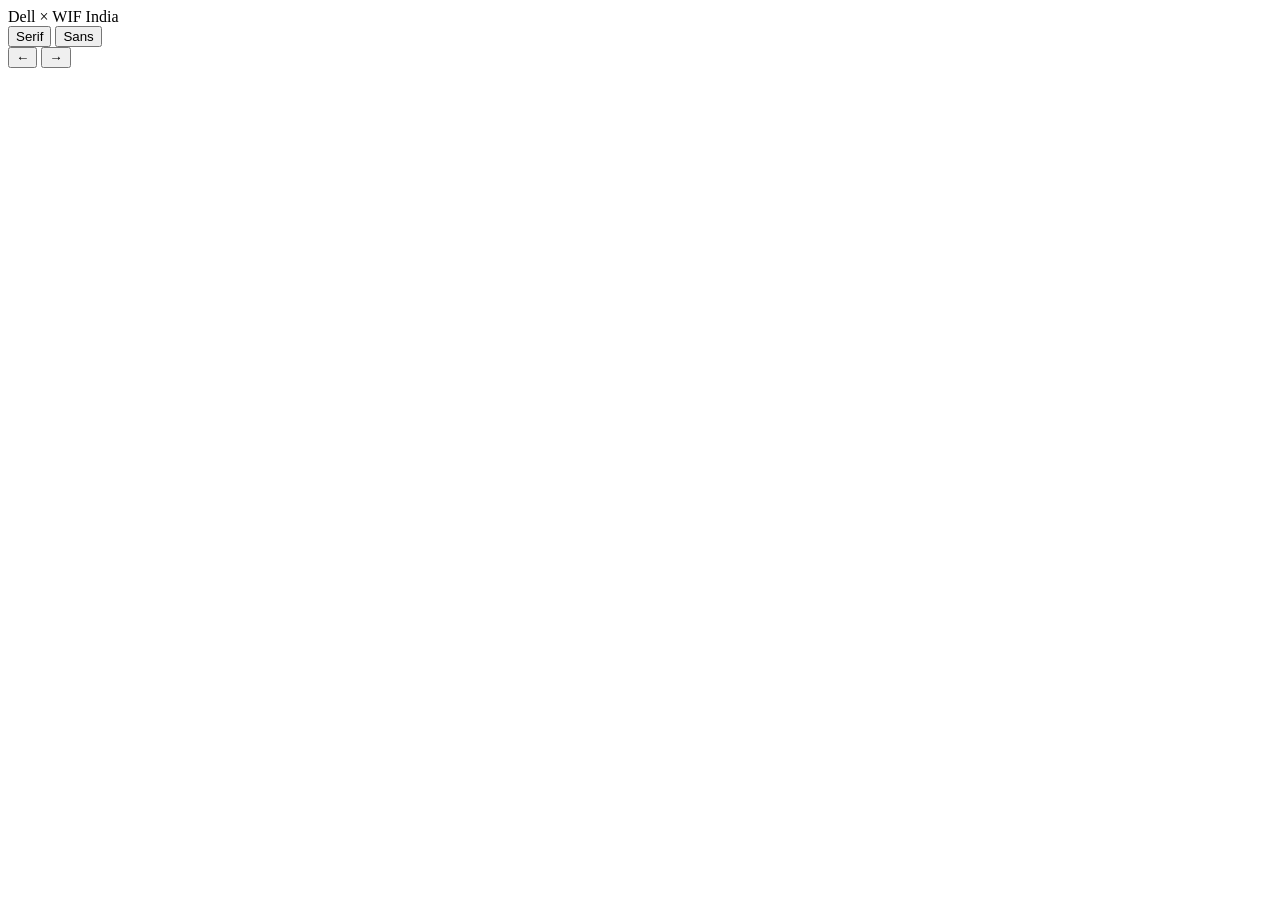
==== dell/viewer/index.html @ 8147b5fd "Add serif/sans heading font toggle to Dell viewer Swaps Fraunces headings for Space Grotesk in sans " ====
<!DOCTYPE html>
<html lang="en">
<head>
  <meta charset="UTF-8">
  <meta name="viewport" content="width=device-width, initial-scale=1.0">
  <base href="/dell/">
  <title>Dell × WIF India</title>
  <link rel="stylesheet" href="css/fonts.css?v=2">
  <link rel="stylesheet" href="css/tokens.css?v=9">
  <link rel="stylesheet" href="css/viewer.css?v=51">
</head>
<body>
  <div class="viewer">
    <header class="viewer-header">
      <span class="viewer-brand">Dell × WIF India</span>
      <div class="viewer-tools">
        <div class="font-toggle" role="group" aria-label="Heading font">
          <button class="font-toggle__btn is-active" data-font="serif" type="button">Serif</button>
          <button class="font-toggle__btn" data-font="sans" type="button">Sans</button>
        </div>
        <nav class="viewer-nav" aria-label="Page navigation">
          <button class="nav-btn" id="btn-prev" type="button" aria-label="Previous page" title="Previous (←)">←</button>
          <button class="nav-btn" id="btn-next" type="button" aria-label="Next page" title="Next (→)">→</button>
        </nav>
      </div>
    </header>

    <main class="stage" id="stage" aria-live="polite"></main>
  </div>

  <script src="js/pages.js?v=49"></script>
  <script src="js/app.js?v=50"></script>
</body>
</html>
---- dell/viewer/css/fonts.css ----
@import url("https://fonts.googleapis.com/css2?family=Fraunces:ital,opsz,wght@0,9..144,300;0,9..144,400;0,9..144,500;0,9..144,600;0,9..144,700;1,9..144,400&family=Inter:wght@400;500;600;700&family=Space+Grotesk:wght@400;500;600;700&display=swap");
---- dell/viewer/css/tokens.css ----
:root {
  /* ===== Palette: warm editorial film publication ===== */
  /* Paper + ink */
  --paper: #f3ecdf;          /* warm ivory page */
  --paper-2: #efe7d8;        /* slightly deeper panel */
  --ink: #1f1a24;            /* near-black, warm */
  --ink-soft: #4a4255;       /* secondary text */
  --ink-faint: #8a8194;      /* captions / meta */

  /* Brand aubergine */
  --plum: #3a2858;           /* primary brand purple */
  --plum-deep: #20143a;      /* cover ground */
  --plum-mid: #2c1d4d;
  --plum-tint: rgba(58, 40, 88, 0.08);
  --plum-tint-2: rgba(58, 40, 88, 0.14);

  /* Ember accent (single accent, used sparingly) */
  --ember: #c6543c;
  --ember-soft: #d2755f;
  --ember-tint: rgba(198, 84, 60, 0.10);

  /* On dark */
  --on-dark: #f6efe2;
  --on-dark-soft: rgba(246, 239, 226, 0.66);
  --on-dark-faint: rgba(246, 239, 226, 0.34);
  --hairline-dark: rgba(246, 239, 226, 0.22);

  /* Hairlines on paper */
  --hairline: rgba(31, 26, 36, 0.14);
  --hairline-strong: rgba(31, 26, 36, 0.30);

  /* ===== Type ===== */
  --font-display: "Fraunces", Georgia, "Times New Roman", serif;
  --font-body: "Inter", system-ui, -apple-system, sans-serif;

  --t-folio: 13px;
  --t-kicker: 10.5px;
  --t-caption: 12px;
  --t-label: 12px;
  --t-body: 15.5px;
  --t-lead: 21px;
  --t-h2: 22px;
  --t-h1: 56px;
  --t-display: 94px;

  --w-light: 300;
  --w-regular: 400;
  --w-medium: 500;
  --w-semibold: 600;
  --w-bold: 700;

  --lh-solid: 0.98;
  --lh-tight: 1.06;
  --lh-snug: 1.28;
  --lh-body: 1.62;

  --tr-kicker: 0.22em;
  --tr-label: 0.12em;
  --tr-tight: -0.02em;
  --tr-display: -0.03em;

  /* ===== Space scale ===== */
  --pad-x: 84px;
  --pad-top: 64px;
  --pad-bottom: 56px;

  /* ===== Chrome (viewer shell) ===== */
  --chrome-bg: #15101d;
  --chrome-panel: #1b1527;
  --chrome-text: #efe7d8;
  --chrome-muted: #9a8fb0;
  --chrome-line: rgba(246, 239, 226, 0.10);

  --page-shadow: 0 40px 100px -20px rgba(15, 8, 30, 0.55);
}
---- dell/viewer/css/viewer.css ----
*, *::before, *::after { box-sizing: border-box; margin: 0; padding: 0; }

html, body {
  height: 100%;
  overflow: hidden;
  font-family: var(--font-body);
  background: var(--chrome-bg);
  color: var(--chrome-text);
  -webkit-font-smoothing: antialiased;
}

button { font: inherit; cursor: pointer; border: none; background: none; color: inherit; }

/* ============================================================
   VIEWER SHELL
   ============================================================ */
.viewer {
  display: grid;
  grid-template-columns: 1fr;
  grid-template-rows: 52px 1fr;
  height: 100vh;
}

.viewer-header {
  grid-column: 1 / -1;
  display: flex;
  align-items: center;
  justify-content: space-between;
  padding: 0 1.5rem;
  border-bottom: 1px solid var(--chrome-line);
  background: rgba(0, 0, 0, 0.18);
}

.viewer-brand {
  font-family: var(--font-display);
  font-size: 0.82rem;
  font-weight: 500;
  letter-spacing: 0.04em;
  color: var(--chrome-text);
}

.viewer-nav {
  display: flex;
  align-items: center;
  gap: 0.35rem;
}

.nav-btn {
  display: inline-flex;
  align-items: center;
  justify-content: center;
  width: 2rem;
  height: 2rem;
  border-radius: 3px;
  font-size: 1.1rem;
  line-height: 1;
  background: rgba(255, 255, 255, 0.06);
  color: var(--chrome-text);
  transition: background 0.15s;
}

.nav-btn:hover:not(:disabled) { background: rgba(255, 255, 255, 0.12); }
.nav-btn:disabled { opacity: 0.3; cursor: not-allowed; }

.viewer-tools {
  display: flex;
  align-items: center;
  gap: 0.9rem;
}

.font-toggle {
  display: inline-flex;
  gap: 2px;
  padding: 3px;
  border: 1px solid var(--chrome-line);
  border-radius: 999px;
  background: rgba(255, 255, 255, 0.04);
}

.font-toggle__btn {
  appearance: none;
  border: 0;
  background: transparent;
  font-family: var(--font-body);
  font-size: 10.5px;
  font-weight: 600;
  letter-spacing: 0.05em;
  text-transform: uppercase;
  color: var(--chrome-muted, rgba(255, 255, 255, 0.55));
  padding: 5px 12px;
  border-radius: 999px;
  cursor: pointer;
  transition: background 0.15s ease, color 0.15s ease;
}

.font-toggle__btn:hover { color: var(--chrome-text); }
.font-toggle__btn.is-active {
  background: rgba(255, 255, 255, 0.14);
  color: var(--chrome-text);
}

/* Sans display override: swaps the serif headings for a modern grotesk. */
html.font-sans {
  --font-display: "Space Grotesk", "Inter", system-ui, -apple-system, sans-serif;
}

/* ========== STAGE + A4 CANVAS ========== */
.stage {
  grid-row: 2;
  grid-column: 1;
  display: flex;
  align-items: center;
  justify-content: center;
  overflow: hidden;
  position: relative;
  padding: 24px;
}

.page-frame {
  width: 794px;
  height: 1123px;
  flex: none;
  background: var(--paper);
  box-shadow: var(--page-shadow);
  position: relative;
  transform: scale(var(--page-scale, 1));
  transform-origin: center center;
}

.page {
  width: 100%;
  height: 100%;
  display: flex;
  flex-direction: column;
  position: relative;
  animation: fadeIn 0.26s ease;
}

@keyframes fadeIn {
  from { opacity: 0; transform: translateY(7px); }
  to { opacity: 1; transform: translateY(0); }
}

.page--paper {
  padding: var(--pad-top) var(--pad-x) var(--pad-bottom);
  background:
    radial-gradient(120% 80% at 50% -10%, rgba(255,255,255,0.5), transparent 60%),
    var(--paper);
}

.page-body { flex: 1; min-height: 0; display: flex; flex-direction: column; justify-content: center; }

/* ============================================================
   RUNNING HEADER + FOLIO
   ============================================================ */
.runner {
  display: flex;
  align-items: center;
  justify-content: space-between;
  padding-bottom: 14px;
  border-bottom: 1px solid var(--hairline);
  margin-bottom: 40px;
}

.runner__left { display: inline-flex; align-items: center; gap: 14px; }

.runner__idx {
  font-family: var(--font-display);
  font-size: 13px;
  font-weight: 600;
  color: var(--ember);
}

.runner__rule { width: 22px; height: 1px; background: var(--hairline-strong); }

.runner__name {
  font-size: var(--t-kicker);
  font-weight: 600;
  letter-spacing: var(--tr-kicker);
  text-transform: uppercase;
  color: var(--ink-soft);
}

.runner__brand {
  font-size: var(--t-kicker);
  font-weight: 500;
  letter-spacing: 0.14em;
  text-transform: uppercase;
  color: var(--ink-faint);
}

.folio {
  margin-top: auto;
  padding-top: 18px;
  display: flex;
  align-items: flex-end;
  justify-content: flex-end;
  border-top: 1px solid var(--hairline);
}

.folio__no {
  display: inline-flex;
  align-items: baseline;
  gap: 6px;
  font-family: var(--font-display);
  color: var(--ink);
}
.folio__no b { font-size: 22px; font-weight: 500; }
.folio__den { font-size: 13px; color: var(--ink-faint); }

/* ============================================================
   TITLE BLOCK
   ============================================================ */
.kicker {
  font-size: var(--t-kicker);
  font-weight: 600;
  letter-spacing: var(--tr-kicker);
  text-transform: uppercase;
  color: var(--ember);
  margin-bottom: 16px;
}

.page-title {
  font-family: var(--font-display);
  font-size: var(--t-h1);
  font-weight: 400;
  line-height: var(--lh-tight);
  letter-spacing: var(--tr-tight);
  color: var(--plum);
}

.titleblock { margin-bottom: 38px; }

.title-tag {
  font-family: var(--font-body);
  font-size: 15px;
  font-weight: 600;
  letter-spacing: 0.14em;
  text-transform: uppercase;
  color: var(--ember);
  vertical-align: middle;
  margin-left: 16px;
  padding: 4px 12px 5px;
  border: 1px solid var(--ember);
  border-radius: 2px;
  position: relative;
  top: -8px;
}

/* ============================================================
   COVER
   ============================================================ */
.page--cover {
  padding: 0;
  background:
    radial-gradient(140% 110% at 20% 0%, #3a2362 0%, transparent 55%),
    linear-gradient(160deg, var(--plum-deep) 0%, var(--plum-mid) 70%, #422b6e 100%);
  color: var(--on-dark);
}

.cover-frame {
  position: absolute;
  inset: 34px;
  border: 1px solid var(--hairline-dark);
  padding: 52px 56px;
  display: flex;
  flex-direction: column;
}

.cover-top {
  display: flex;
  align-items: center;
  justify-content: space-between;
}

.cover-eyebrow {
  font-size: var(--t-kicker);
  font-weight: 600;
  letter-spacing: var(--tr-kicker);
  text-transform: uppercase;
  color: var(--on-dark-soft);
}

.cover-year {
  font-family: var(--font-display);
  font-size: 15px;
  font-weight: 500;
  color: var(--on-dark-soft);
}

.cover-hero {
  flex: 1;
  display: flex;
  align-items: center;
  justify-content: flex-start;
  position: relative;
}

.cover-mark {
  position: absolute;
  right: -10px;
  top: 50%;
  transform: translateY(-50%);
  font-family: var(--font-display);
  font-size: 460px;
  font-weight: 300;
  line-height: 1;
  color: rgba(246, 239, 226, 0.05);
  pointer-events: none;
  user-select: none;
}

.cover-lockup {
  display: flex;
  flex-direction: column;
  align-items: flex-start;
  gap: 18px;
  position: relative;
}

.cover-google,
.cover-wif-logo {
  display: block;
  align-self: flex-start;
  object-position: left top;
}

.cover-google { height: 58px; width: auto; }

.cover-wif-logo {
  height: 66px;
  width: auto;
  margin-top: 2px;
}

.cover-flow {
  font-size: 56px;
  font-weight: 600;
  letter-spacing: -0.01em;
  color: var(--on-dark);
  margin-top: -6px;
}

.cover-sep {
  display: block;
  font-family: var(--font-display);
  font-size: 30px;
  font-weight: 300;
  color: var(--ember-soft);
  margin: 2px 0;
  align-self: flex-start;
}

.cover-foot {
  display: flex;
  align-items: flex-end;
  justify-content: space-between;
  padding-top: 22px;
  border-top: 1px solid var(--hairline-dark);
}

.cover-sub {
  font-size: 17px;
  font-weight: 400;
  line-height: var(--lh-snug);
  color: var(--on-dark);
  max-width: 420px;
}

.cover-meta {
  font-size: var(--t-kicker);
  font-weight: 600;
  letter-spacing: var(--tr-kicker);
  text-transform: uppercase;
  color: var(--on-dark-faint);
  white-space: nowrap;
  padding-left: 24px;
}

/* ============================================================
   PAGE 11 - CLOSING (vision)
   ============================================================ */
.page--closing {
  padding: 0;
  background:
    radial-gradient(150% 120% at 80% 100%, #3a2362 0%, transparent 55%),
    linear-gradient(160deg, var(--plum-deep) 0%, var(--plum-mid) 72%, #422b6e 100%);
  color: var(--on-dark);
}

.closing-frame {
  position: absolute;
  inset: 34px;
  border: 1px solid var(--hairline-dark);
  padding: 52px 56px;
  display: flex;
  flex-direction: column;
}

.closing-top {
  display: flex;
  align-items: center;
  justify-content: space-between;
}

.closing-eyebrow {
  font-size: var(--t-kicker);
  font-weight: 600;
  letter-spacing: var(--tr-kicker);
  text-transform: uppercase;
  color: var(--ember-soft);
}

.closing-brand {
  font-family: var(--font-display);
  font-size: 15px;
  font-weight: 500;
  color: var(--on-dark-soft);
}

.closing-hero {
  flex: 1;
  display: flex;
  align-items: center;
  position: relative;
}

.closing-mark {
  position: absolute;
  left: -14px;
  top: 50%;
  transform: translateY(-50%);
  font-family: var(--font-display);
  font-size: 460px;
  font-weight: 300;
  line-height: 1;
  color: rgba(246, 239, 226, 0.05);
  pointer-events: none;
  user-select: none;
}

.closing-statement {
  position: relative;
  font-family: var(--font-display);
  font-size: 52px;
  font-weight: 400;
  line-height: 1.08;
  letter-spacing: -0.01em;
  color: var(--on-dark);
  max-width: 16em;
}

.closing-statement em {
  font-style: italic;
  color: var(--ember-soft);
}

.closing-foot {
  display: flex;
  align-items: flex-end;
  justify-content: space-between;
  gap: 24px;
  padding-top: 26px;
  border-top: 1px solid var(--hairline-dark);
}

.closing-stats {
  display: flex;
  gap: 44px;
}

.closing-stat {
  display: flex;
  flex-direction: column;
  gap: 4px;
}

.closing-stat__value {
  font-family: var(--font-display);
  font-size: 34px;
  font-weight: 500;
  line-height: 1;
  color: var(--on-dark);
}

.closing-stat__label {
  font-size: var(--t-kicker);
  font-weight: 600;
  letter-spacing: var(--tr-kicker);
  text-transform: uppercase;
  color: var(--on-dark-faint);
}

.closing-cta {
  font-family: var(--font-display);
  font-size: 18px;
  font-style: italic;
  font-weight: 400;
  color: var(--ember-soft);
  text-align: right;
  max-width: 14em;
}

/* ============================================================
   PAGE 2 - STATEMENT
   ============================================================ */
.statement-lead {
  font-family: var(--font-display);
  font-size: 35px;
  font-weight: 400;
  line-height: 1.32;
  letter-spacing: var(--tr-tight);
  color: var(--ink);
  margin-bottom: 52px;
}

.statement-lead em {
  font-style: italic;
  font-weight: 500;
  color: var(--ember);
}

.parse-row {
  display: grid;
  grid-template-columns: repeat(3, 1fr);
  gap: 32px;
  padding-top: 30px;
  border-top: 1px solid var(--hairline);
}

.parse { position: relative; }
.parse:not(:first-child) { padding-left: 32px; }
.parse:not(:first-child)::before {
  content: "";
  position: absolute;
  left: 0;
  top: 4px;
  bottom: 0;
  width: 1px;
  background: var(--hairline);
}

.parse__no {
  font-family: var(--font-display);
  font-size: 17px;
  font-weight: 500;
  color: var(--ember);
}

.parse__title {
  font-size: var(--t-label);
  font-weight: 700;
  letter-spacing: var(--tr-label);
  text-transform: uppercase;
  color: var(--plum);
  margin: 14px 0 8px;
}

.parse__text {
  font-family: var(--font-display);
  font-size: 19px;
  font-weight: 400;
  line-height: var(--lh-snug);
  color: var(--ink-soft);
}

.statement-foot {
  margin-top: 46px;
  display: flex;
  gap: 12px;
  font-size: var(--t-body);
  font-weight: 500;
  line-height: var(--lh-snug);
  color: var(--ink-soft);
  padding: 18px 22px;
  background: var(--plum-tint);
  border-radius: 3px;
}

.statement-foot__tick { color: var(--ember); font-weight: 700; }

/* ============================================================
   PAGE 3 - WHY (numbered points)
   ============================================================ */
.points { list-style: none; }

.point {
  display: grid;
  grid-template-columns: 64px 1fr;
  gap: 8px;
  padding: 26px 0;
  border-top: 1px solid var(--hairline);
}
.point:first-child { border-top: none; padding-top: 4px; }

.point__no {
  font-family: var(--font-display);
  font-size: 28px;
  font-weight: 300;
  line-height: 1;
  color: var(--ember);
}

.point__text {
  font-size: 16px;
  font-weight: 400;
  line-height: var(--lh-body);
  color: var(--ink);
  max-width: 56ch;
}

/* ============================================================
   PAGE 4 - CREDENTIALS
   ============================================================ */
.creds { display: flex; flex-direction: column; }

.cred {
  display: grid;
  grid-template-columns: 200px 1fr;
  gap: 24px;
  padding: 22px 0;
  border-top: 1px solid var(--hairline);
}
.cred:first-child { border-top: none; padding-top: 0; }

.cred__head { display: flex; align-items: baseline; gap: 12px; }

.cred__no {
  font-family: var(--font-display);
  font-size: 15px;
  font-weight: 500;
  color: var(--ember);
}

.cred__label {
  font-family: var(--font-display);
  font-size: 19px;
  font-weight: 500;
  line-height: var(--lh-snug);
  color: var(--plum);
}

.cred__list { list-style: none; }
.cred__list li {
  position: relative;
  padding-left: 18px;
  margin-bottom: 8px;
  font-size: 14px;
  line-height: var(--lh-snug);
  color: var(--ink-soft);
}
.cred__list li:last-child { margin-bottom: 0; }
.cred__list li::before {
  content: "";
  position: absolute;
  left: 0;
  top: 0.62em;
  width: 5px;
  height: 1px;
  background: var(--ember);
}

/* ============================================================
   PAGES 5-6 - ADVISORY BOARD
   ============================================================ */
.page--advisory .page-body {
  justify-content: flex-start;
}

.page--advisory .titleblock {
  margin-bottom: 18px;
}

.page--advisory .page-title {
  font-size: 40px;
}

.advisor-intro {
  font-size: 12.5px;
  line-height: var(--lh-snug);
  color: var(--ink-soft);
  margin-bottom: 8px;
  max-width: 52em;
}

.advisor-grid {
  display: grid;
  grid-template-columns: repeat(3, 166px);
  justify-content: space-between;
  row-gap: 16px;
}

.advisor-card {
  display: flex;
  flex-direction: column;
  min-width: 0;
}

.advisor-card__photo {
  aspect-ratio: 1;
  width: 100%;
  overflow: hidden;
  background: var(--plum-tint);
  border-radius: 2px;
}

.advisor-card__photo img {
  width: 100%;
  height: 100%;
  object-fit: cover;
  object-position: 50% 0%;
  display: block;
}

.advisor-card__name {
  margin-top: 8px;
  font-family: var(--font-display);
  font-size: 13px;
  font-weight: 500;
  line-height: 1.2;
  color: var(--plum);
}

.advisor-card__title {
  margin-top: 3px;
  font-size: 10px;
  line-height: 1.35;
  color: var(--ink-soft);
}

/* ============================================================
   PAGE 5 - COMPARISON
   ============================================================ */
.cmp {
  width: 100%;
  border-collapse: collapse;
  margin-bottom: 34px;
}

.cmp th, .cmp td {
  padding: 13px 16px;
  border-bottom: 1px solid var(--hairline);
  vertical-align: middle;
}

.cmp thead th {
  border-bottom: 1px solid var(--hairline-strong);
  padding-bottom: 12px;
}

.cmp__feat {
  text-align: left;
  width: 64%;
  font-size: 14.5px;
  font-weight: 400;
  color: var(--ink);
}
thead .cmp__feat {
  font-size: var(--t-kicker);
  font-weight: 600;
  letter-spacing: var(--tr-kicker);
  text-transform: uppercase;
  color: var(--ink-faint);
}

.cmp__opt { text-align: center; width: 18%; }
.cmp__opt--b { background: transparent; }

.cmp__tag {
  display: inline-flex;
  align-items: center;
  justify-content: center;
  width: 26px;
  height: 26px;
  border-radius: 50%;
  font-family: var(--font-display);
  font-size: 14px;
  font-weight: 600;
  color: var(--ink-soft);
  border: 1px solid var(--hairline-strong);
}
.cmp__tag--b { color: var(--ink-soft); background: transparent; border-color: var(--hairline-strong); }

.mk { font-size: 16px; line-height: 1; }
.mk--yes { color: var(--ember); font-weight: 700; }
.mk--no { color: var(--ink-faint); opacity: 0.5; }

.opts {
  display: grid;
  grid-template-columns: 1fr 1fr;
  gap: 36px;
  padding-top: 26px;
  border-top: 1px solid var(--hairline);
}
.opt { position: relative; }
.opt--b { padding-left: 36px; }
.opt--b::before {
  content: "";
  position: absolute;
  left: 0; top: 2px; bottom: 0;
  width: 1px;
  background: var(--hairline);
}

.opt__tag {
  font-size: var(--t-label);
  font-weight: 700;
  letter-spacing: var(--tr-label);
  text-transform: uppercase;
  margin-bottom: 10px;
  color: var(--ink);
}
.opt--b .opt__tag { color: var(--plum); }

.opt__text {
  font-family: var(--font-display);
  font-size: 18px;
  font-weight: 400;
  line-height: var(--lh-snug);
  color: var(--ink-soft);
}

/* ============================================================
   PAGES 6 + 9 - SPLIT TABLES
   ============================================================ */
.split { width: 100%; border-collapse: collapse; }

.split th, .split td {
  padding: 20px 18px;
  text-align: left;
  vertical-align: top;
  border-bottom: 1px solid var(--hairline);
}

.split thead th {
  border-bottom: 1px solid var(--hairline-strong);
  font-size: var(--t-kicker);
  font-weight: 600;
  letter-spacing: var(--tr-kicker);
  text-transform: uppercase;
  color: var(--ink-faint);
  padding-top: 0;
}
.split thead th:first-child { width: 24%; }

.split tbody th {
  font-family: var(--font-display);
  font-size: 18px;
  font-weight: 500;
  color: var(--plum);
  width: 24%;
}

.split tbody td {
  font-size: 14.5px;
  line-height: var(--lh-snug);
  color: var(--ink);
}

/* Page 6 - roles list */
.roles { display: flex; flex-direction: column; }

.role-block {
  padding: 28px 0;
  border-top: 1px solid var(--hairline);
}
.role-block:first-child { border-top: none; padding-top: 0; }

.role-block__tag {
  font-size: var(--t-label);
  font-weight: 700;
  letter-spacing: var(--tr-label);
  text-transform: uppercase;
  color: var(--plum);
  margin-bottom: 16px;
}

.role-lines { list-style: none; }

.role-lines li {
  display: grid;
  grid-template-columns: 108px 1fr;
  gap: 20px;
  padding: 12px 0;
  font-size: 15px;
  line-height: var(--lh-snug);
  color: var(--ink);
  border-top: 1px solid var(--hairline);
}
.role-lines li:first-child { border-top: none; padding-top: 0; }

.role-party {
  font-size: var(--t-label);
  font-weight: 700;
  letter-spacing: var(--tr-label);
  text-transform: uppercase;
  color: var(--ember);
}

.aside {
  margin-top: 28px;
  display: flex;
  gap: 14px;
  font-size: 13.5px;
  font-style: italic;
  line-height: var(--lh-snug);
  color: var(--ink-soft);
}
.aside__bar { flex: none; width: 2px; background: var(--ember); border-radius: 1px; }

/* Page 9 - budget */
.budget { display: flex; flex-direction: column; }

.budget__label {
  font-size: var(--t-label);
  font-weight: 700;
  letter-spacing: var(--tr-label);
  text-transform: uppercase;
  color: var(--ember);
  margin-bottom: 12px;
}

.budget-tiers {
  display: grid;
  grid-template-columns: 1fr 1fr;
  gap: 20px;
  margin-bottom: 24px;
}

.budget-tier {
  border: 1px solid var(--hairline);
  border-top: 3px solid var(--ember);
  border-radius: 3px;
  padding: 18px 20px;
}

.budget-tier__tag {
  font-size: var(--t-label);
  font-weight: 700;
  letter-spacing: var(--tr-label);
  text-transform: uppercase;
  color: var(--plum);
  margin-bottom: 10px;
}

.budget-tier__amount {
  font-family: var(--font-display);
  font-size: 40px;
  font-weight: 500;
  line-height: 1;
  color: var(--plum);
  margin-bottom: 10px;
}

.budget-tier__plus {
  font-size: 12.5px;
  font-weight: 500;
  letter-spacing: 0.01em;
  color: var(--ember);
  margin-bottom: 10px;
}

.budget-tier__desc {
  font-size: 13.5px;
  line-height: var(--lh-snug);
  color: var(--ink-soft);
}

.budget__lead {
  font-size: 17px;
  line-height: var(--lh-snug);
  color: var(--ink-soft);
  max-width: 36em;
  margin-bottom: 28px;
}

.budget__covers {
  list-style: none;
  border-top: 1px solid var(--hairline);
}

.budget__covers li {
  padding: 14px 0;
  font-size: 15px;
  line-height: var(--lh-snug);
  color: var(--ink);
  border-bottom: 1px solid var(--hairline);
}

/* ============================================================
   PAGES 7 + 8 - TIMELINE SPINE
   ============================================================ */
.tl-intro {
  font-family: var(--font-display);
  font-size: 19px;
  font-weight: 400;
  font-style: italic;
  line-height: var(--lh-snug);
  color: var(--ink-soft);
  margin-bottom: 34px;
}

.tl-bar {
  display: flex;
  align-items: flex-end;
  justify-content: space-between;
  gap: 20px;
  margin-bottom: 30px;
}

.tl-bar .tl-intro {
  margin-bottom: 0;
  flex: 1;
}

.tl-toggle {
  display: inline-flex;
  flex: none;
  gap: 2px;
  padding: 3px;
  border: 1px solid var(--hairline);
  border-radius: 999px;
  background: var(--paper-2, #f3ece2);
}

.tl-toggle__btn {
  appearance: none;
  border: 0;
  background: transparent;
  font-family: inherit;
  font-size: 10.5px;
  font-weight: 700;
  letter-spacing: 0.05em;
  text-transform: uppercase;
  color: var(--ink-soft);
  padding: 6px 13px;
  border-radius: 999px;
  cursor: pointer;
  white-space: nowrap;
  transition: background 0.15s ease, color 0.15s ease;
}

.tl-toggle__btn.is-active {
  background: var(--plum);
  color: #fff;
}

.tl-view { display: none; }
.tl-wrap[data-view="phases"] .tl-view--phases { display: block; }
.tl-wrap[data-view="weeks"] .tl-view--weeks { display: table; }

.tlw {
  width: 100%;
  border-collapse: collapse;
}

.tlw thead th {
  text-align: left;
  font-size: 10px;
  font-weight: 700;
  letter-spacing: var(--tr-label);
  text-transform: uppercase;
  color: var(--ember);
  padding: 0 10px 8px;
  border-bottom: 1px solid var(--hairline-strong);
}

.tlw__row td {
  padding: 7px 10px;
  font-size: 12.5px;
  line-height: 1.3;
  color: var(--ink);
  border-bottom: 1px solid var(--hairline);
  vertical-align: top;
}

.tlw__wk {
  width: 30px;
  font-family: var(--font-display);
  font-weight: 500;
  color: var(--plum);
}

.tlw__phase {
  width: 96px;
  font-size: 10px;
  font-weight: 700;
  letter-spacing: 0.04em;
  text-transform: uppercase;
  color: var(--ink-soft);
  white-space: nowrap;
}

.tlw__row--prep .tlw__phase { color: var(--plum); }
.tlw__row--roadshow .tlw__phase { color: var(--ember); }
.tlw__row--wrap .tlw__phase,
.tlw__row--finale .tlw__phase { color: var(--ink-soft); }

.tl { list-style: none; position: relative; padding-left: 0; }
.tl::before {
  content: "";
  position: absolute;
  left: 17px;
  top: 8px;
  bottom: 10px;
  width: 1px;
  background: var(--hairline-strong);
}

.tl__phase {
  position: relative;
  padding-left: 64px;
  padding-bottom: 30px;
}
.tl__phase:last-child { padding-bottom: 0; }

.tl__marker {
  position: absolute;
  left: 0;
  top: 0;
  width: 36px;
  height: 36px;
  display: flex;
  align-items: center;
  justify-content: center;
  border-radius: 50%;
  background: var(--paper);
  border: 1px solid var(--plum);
  font-family: var(--font-display);
  font-size: 15px;
  font-weight: 500;
  color: var(--plum);
}

.tl__head {
  display: flex;
  align-items: baseline;
  gap: 16px;
  margin-bottom: 12px;
}

.tl__label {
  font-family: var(--font-display);
  font-size: 21px;
  font-weight: 500;
  color: var(--ink);
}

.tl__range {
  font-size: var(--t-label);
  font-weight: 700;
  letter-spacing: var(--tr-label);
  text-transform: uppercase;
  color: var(--ember);
}

.tl__items { list-style: none; }
.tl__items li {
  position: relative;
  padding-left: 18px;
  margin-bottom: 7px;
  font-size: 14.5px;
  line-height: var(--lh-snug);
  color: var(--ink-soft);
}
.tl__items li::before {
  content: "";
  position: absolute;
  left: 0; top: 0.6em;
  width: 5px; height: 5px;
  border-radius: 50%;
  background: var(--ember);
}

.tl__cities { display: flex; flex-wrap: wrap; gap: 8px; }
.tl__city {
  padding: 5px 13px;
  font-size: 12.5px;
  font-weight: 500;
  letter-spacing: 0.01em;
  color: var(--plum);
  border: 1px solid var(--plum-tint-2);
  background: var(--plum-tint);
  border-radius: 40px;
}

.tl__note {
  margin-top: 11px;
  font-size: 12.5px;
  font-style: italic;
  color: var(--ink-faint);
}

/* ============================================================
   PAGE 10 - ASK
   ============================================================ */
.ask-lead {
  font-family: var(--font-display);
  font-size: 30px;
  font-weight: 400;
  line-height: 1.34;
  letter-spacing: var(--tr-tight);
  color: var(--ink);
  margin-bottom: 44px;
  padding-bottom: 36px;
  border-bottom: 1px solid var(--hairline);
}

.ask-grid {
  display: grid;
  grid-template-columns: 1fr;
  max-width: 32em;
}

.ask-col__label {
  font-size: var(--t-label);
  font-weight: 700;
  letter-spacing: var(--tr-label);
  text-transform: uppercase;
  color: var(--plum);
  margin-bottom: 18px;
}
.ask-col__label--next { margin-top: 28px; }

.ask-list { list-style: none; }
.ask-list li {
  display: grid;
  grid-template-columns: 40px 1fr;
  gap: 8px;
  align-items: baseline;
  padding: 14px 0;
  border-top: 1px solid var(--hairline);
}
.ask-list li:first-child { border-top: none; padding-top: 0; }

.ask__no {
  font-family: var(--font-display);
  font-size: 19px;
  font-weight: 400;
  color: var(--ember);
}
.ask-list li p {
  font-size: 15px;
  line-height: var(--lh-snug);
  color: var(--ink);
}

.ask-agreed,
.ask-next {
  font-family: var(--font-display);
  font-size: 18px;
  font-weight: 400;
  line-height: var(--lh-snug);
  color: var(--ink-soft);
}
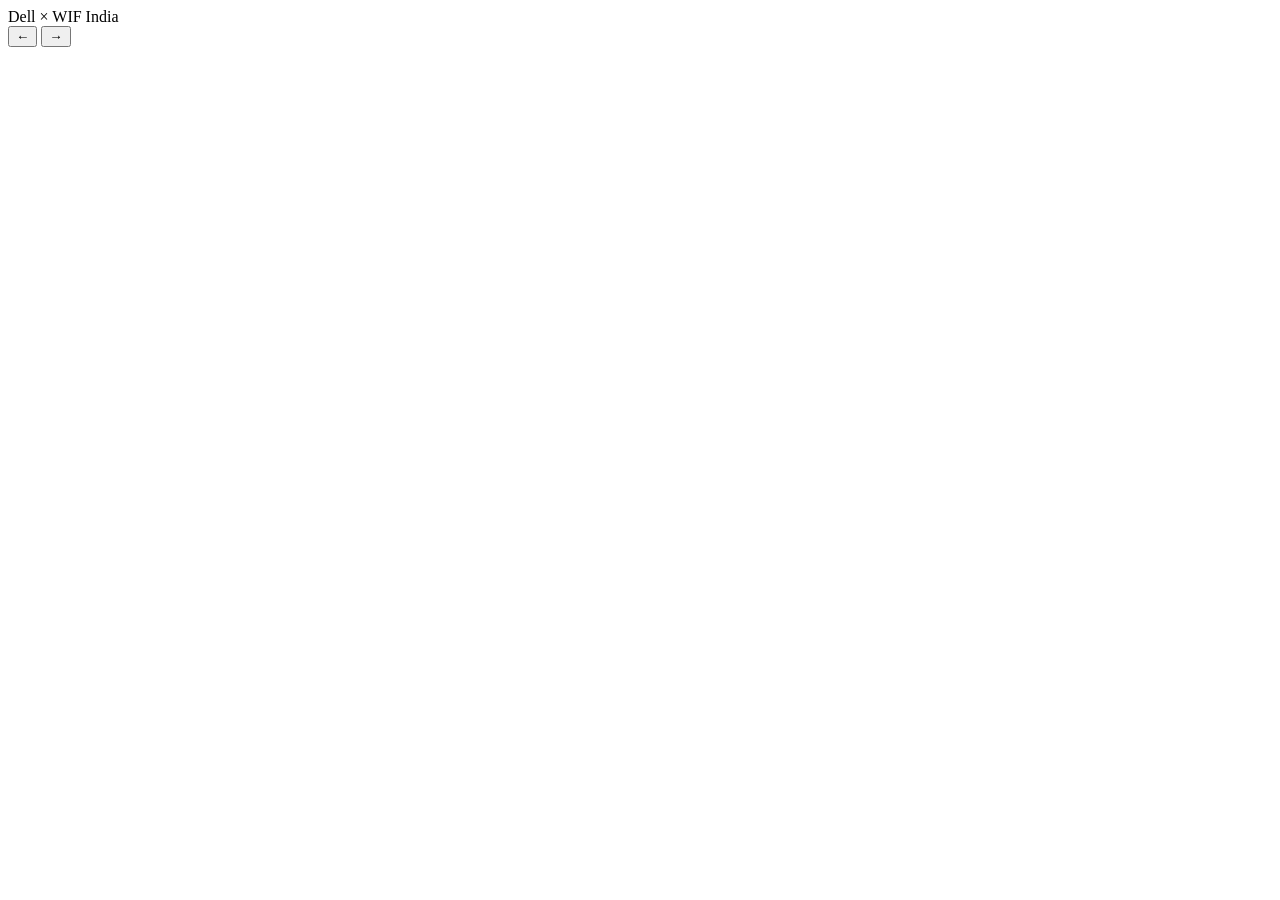
==== commit 46682709: "Update Dell and Google proposals with timelines, Rabia feedback, and viewer polish. Dell reframes sp" ====
--- a/dell/viewer/index.html
+++ b/dell/viewer/index.html
@@ -5,19 +5,15 @@
   <meta name="viewport" content="width=device-width, initial-scale=1.0">
   <base href="/dell/">
   <title>Dell × WIF India</title>
-  <link rel="stylesheet" href="css/fonts.css?v=2">
+  <link rel="stylesheet" href="css/fonts.css?v=4">
   <link rel="stylesheet" href="css/tokens.css?v=9">
-  <link rel="stylesheet" href="css/viewer.css?v=51">
+  <link rel="stylesheet" href="css/viewer.css?v=62">
 </head>
 <body>
   <div class="viewer">
     <header class="viewer-header">
       <span class="viewer-brand">Dell × WIF India</span>
       <div class="viewer-tools">
-        <div class="font-toggle" role="group" aria-label="Heading font">
-          <button class="font-toggle__btn is-active" data-font="serif" type="button">Serif</button>
-          <button class="font-toggle__btn" data-font="sans" type="button">Sans</button>
-        </div>
         <nav class="viewer-nav" aria-label="Page navigation">
           <button class="nav-btn" id="btn-prev" type="button" aria-label="Previous page" title="Previous (←)">←</button>
           <button class="nav-btn" id="btn-next" type="button" aria-label="Next page" title="Next (→)">→</button>
@@ -28,7 +24,7 @@
     <main class="stage" id="stage" aria-live="polite"></main>
   </div>
 
-  <script src="js/pages.js?v=49"></script>
-  <script src="js/app.js?v=50"></script>
+  <script src="js/pages.js?v=58"></script>
+  <script src="js/app.js?v=59"></script>
 </body>
 </html>
--- a/dell/viewer/css/fonts.css
+++ b/dell/viewer/css/fonts.css
@@ -1 +1 @@
-@import url("https://fonts.googleapis.com/css2?family=Fraunces:ital,opsz,wght@0,9..144,300;0,9..144,400;0,9..144,500;0,9..144,600;0,9..144,700;1,9..144,400&family=Inter:wght@400;500;600;700&family=Space+Grotesk:wght@400;500;600;700&display=swap");
+@import url("https://fonts.googleapis.com/css2?family=Fraunces:ital,opsz,wght@0,9..144,300;0,9..144,400;0,9..144,500;0,9..144,600;0,9..144,700;1,9..144,400&family=Inter:wght@400;500;600;700&family=Instrument+Sans:wght@400;500;600;700&display=swap");
--- a/dell/viewer/css/viewer.css
+++ b/dell/viewer/css/viewer.css
@@ -99,9 +99,40 @@
   color: var(--chrome-text);
 }
 
-/* Sans display override: swaps the serif headings for a modern grotesk. */
-html.font-sans {
-  --font-display: "Space Grotesk", "Inter", system-ui, -apple-system, sans-serif;
+.cover-toggle {
+  display: inline-flex;
+  gap: 2px;
+  padding: 3px;
+  border: 1px solid var(--chrome-line);
+  border-radius: 999px;
+  background: rgba(255, 255, 255, 0.04);
+}
+
+.cover-toggle__btn {
+  appearance: none;
+  border: 0;
+  background: transparent;
+  font-family: var(--font-body);
+  font-size: 10.5px;
+  font-weight: 600;
+  letter-spacing: 0.05em;
+  text-transform: uppercase;
+  color: var(--chrome-muted, rgba(255, 255, 255, 0.55));
+  padding: 5px 12px;
+  border-radius: 999px;
+  cursor: pointer;
+  transition: background 0.15s ease, color 0.15s ease;
+}
+
+.cover-toggle__btn:hover { color: var(--chrome-text); }
+.cover-toggle__btn.is-active {
+  background: rgba(255, 255, 255, 0.14);
+  color: var(--chrome-text);
+}
+
+/* Instrument Sans display override: swaps the serif headings for a modern grotesk. */
+html.font-instrument {
+  --font-display: "Instrument Sans", "Inter", system-ui, -apple-system, sans-serif;
 }
 
 /* ========== STAGE + A4 CANVAS ========== */
@@ -148,6 +179,58 @@
     var(--paper);
 }
 
+/* Bold+ : subtle ember language carried onto the internal pages.
+   Single light bg is preserved; only a faint corner wash + ember
+   page furniture echoes the cover and closing art. */
+.page--accent > * {
+  position: relative;
+  z-index: 1;
+}
+/* Crisp ember corner wedge, echoing the angular sweep on the cover. */
+.page--accent::after {
+  content: "";
+  position: absolute;
+  left: 0;
+  bottom: 0;
+  width: 132px;
+  height: 132px;
+  background: linear-gradient(135deg, #d2755f 0%, var(--ember) 100%);
+  clip-path: polygon(0 0, 0 100%, 100% 100%);
+  pointer-events: none;
+  z-index: 0;
+}
+/* Soft ember wash bleeding up from the wedge. */
+.page--accent::before {
+  content: "";
+  position: absolute;
+  left: 0;
+  bottom: 0;
+  width: 320px;
+  height: 320px;
+  background: radial-gradient(
+    120% 120% at 0% 100%,
+    rgba(198, 84, 60, 0.16) 0%,
+    transparent 60%
+  );
+  pointer-events: none;
+  z-index: 0;
+}
+.page--accent .runner {
+  border-bottom-color: rgba(198, 84, 60, 0.5);
+}
+.page--accent .runner__idx {
+  color: var(--ember);
+}
+.page--accent .runner__rule {
+  background: var(--ember);
+}
+.page--accent .folio {
+  border-top-color: rgba(198, 84, 60, 0.5);
+}
+.page--accent .kicker {
+  color: var(--ember);
+}
+
 .page-body { flex: 1; min-height: 0; display: flex; flex-direction: column; justify-content: center; }
 
 /* ============================================================
@@ -341,6 +424,14 @@
   margin-top: -6px;
 }
 
+.cover-dell-logo {
+  display: block;
+  align-self: flex-start;
+  height: 100px;
+  width: auto;
+  object-position: left top;
+}
+
 .cover-sep {
   display: block;
   font-family: var(--font-display);
@@ -375,6 +466,133 @@
   color: var(--on-dark-faint);
   white-space: nowrap;
   padding-left: 24px;
+}
+
+/* Bold cover (Danelec-inspired angular layout) */
+.page--cover-bold {
+  padding: 0;
+  background: var(--plum-deep);
+  color: var(--on-dark);
+  overflow: hidden;
+}
+
+.cb-bg {
+  position: absolute;
+  inset: 0;
+  pointer-events: none;
+}
+
+.cb-art {
+  position: absolute;
+  inset: 0;
+  width: 100%;
+  height: 100%;
+  display: block;
+}
+
+.cb-grain {
+  position: absolute;
+  inset: 0;
+  opacity: 0.16;
+  mix-blend-mode: overlay;
+  background-image: url("data:image/svg+xml,%3Csvg viewBox='0 0 256 256' xmlns='http://www.w3.org/2000/svg'%3E%3Cfilter id='n'%3E%3CfeTurbulence type='fractalNoise' baseFrequency='0.85' numOctaves='4' stitchTiles='stitch'/%3E%3C/filter%3E%3Crect width='100%25' height='100%25' filter='url(%23n)'/%3E%3C/svg%3E");
+  background-size: 200px 200px;
+}
+
+.page--cover-bold .cb-top {
+  position: absolute;
+  z-index: 2;
+  top: 0;
+  left: 0;
+  right: 0;
+  display: flex;
+  align-items: center;
+  justify-content: space-between;
+  padding: 44px 56px 0;
+}
+
+.page--cover-bold .cb-eyebrow,
+.page--cover-bold .cb-tag {
+  font-size: var(--t-kicker);
+  font-weight: 600;
+  letter-spacing: var(--tr-kicker);
+  text-transform: uppercase;
+  color: var(--on-dark-soft);
+}
+
+.page--cover-bold .cb-title {
+  position: absolute;
+  z-index: 2;
+  top: 122px;
+  left: 56px;
+  margin: 0;
+  font-family: var(--font-display);
+  font-size: 82px;
+  font-weight: 500;
+  line-height: 0.96;
+  letter-spacing: var(--tr-display);
+  color: var(--on-dark);
+}
+
+.page--cover-bold .cb-blurb-wrap {
+  position: absolute;
+  z-index: 2;
+  right: 56px;
+  bottom: 188px;
+  display: flex;
+  gap: 16px;
+  max-width: 330px;
+}
+
+.page--cover-bold .cb-blurb-rule {
+  flex: none;
+  width: 2px;
+  border-radius: 1px;
+  background: var(--ember-soft);
+}
+
+.page--cover-bold .cb-blurb {
+  margin: 0;
+  font-size: 15px;
+  line-height: var(--lh-snug);
+  color: var(--on-dark);
+}
+
+.page--cover-bold .cb-foot {
+  position: absolute;
+  z-index: 2;
+  left: 0;
+  right: 0;
+  bottom: 0;
+  display: flex;
+  align-items: flex-end;
+  justify-content: space-between;
+  padding: 0 56px 52px;
+}
+
+.page--cover-bold .cb-brand {
+  display: flex;
+  flex-direction: column;
+  align-items: flex-start;
+  gap: 12px;
+}
+
+.page--cover-bold .cb-dell-logo {
+  height: 64px;
+}
+
+.page--cover-bold .cb-wif-logo { height: 48px; }
+
+.page--cover-bold .cb-sep {
+  font-size: 22px;
+  margin: 0;
+}
+
+.page--cover-bold .cb-year {
+  font-family: var(--font-display);
+  font-size: 15px;
+  font-weight: 500;
+  color: var(--on-dark-soft);
 }
 
 /* ============================================================
@@ -501,6 +719,112 @@
   max-width: 14em;
 }
 
+/* Bold closing (bookends the bold cover) */
+.page--closing-bold {
+  padding: 0;
+  background: var(--plum-deep);
+  overflow: hidden;
+}
+
+.page--closing-bold .cb2-top {
+  position: absolute;
+  z-index: 2;
+  top: 0;
+  left: 0;
+  right: 0;
+  display: flex;
+  align-items: center;
+  justify-content: space-between;
+  padding: 44px 56px 0;
+}
+
+.page--closing-bold .cb2-eyebrow {
+  font-size: var(--t-kicker);
+  font-weight: 600;
+  letter-spacing: var(--tr-kicker);
+  text-transform: uppercase;
+  color: var(--ember-soft);
+}
+
+.page--closing-bold .cb2-brand {
+  font-family: var(--font-display);
+  font-size: 15px;
+  font-weight: 500;
+  color: var(--on-dark-soft);
+}
+
+.page--closing-bold .cb2-hero {
+  position: absolute;
+  z-index: 2;
+  left: 56px;
+  right: 56px;
+  top: 50%;
+  transform: translateY(-54%);
+}
+
+.page--closing-bold .cb2-statement {
+  margin: 0;
+  font-family: var(--font-display);
+  font-size: 58px;
+  font-weight: 500;
+  line-height: 1.02;
+  letter-spacing: var(--tr-display);
+  color: var(--on-dark);
+  max-width: 13em;
+}
+
+.page--closing-bold .cb2-statement em {
+  font-style: normal;
+  color: var(--ember-soft);
+}
+
+.page--closing-bold .cb2-cta {
+  margin: 28px 0 0;
+  font-family: var(--font-display);
+  font-size: 22px;
+  font-weight: 400;
+  font-style: italic;
+  line-height: var(--lh-snug);
+  color: var(--ember-soft);
+}
+
+.page--closing-bold .cb2-foot {
+  position: absolute;
+  z-index: 2;
+  left: 56px;
+  right: 56px;
+  bottom: 52px;
+}
+
+.page--closing-bold .cb2-stats {
+  display: flex;
+  gap: 48px;
+  padding-top: 22px;
+  border-top: 1px solid var(--hairline-dark);
+}
+
+.page--closing-bold .cb2-stat {
+  display: flex;
+  flex-direction: column;
+  gap: 4px;
+}
+
+.page--closing-bold .cb2-stat__value {
+  font-family: var(--font-display);
+  font-size: 38px;
+  font-weight: 500;
+  line-height: 1;
+  color: var(--on-dark);
+}
+
+.page--closing-bold .cb2-stat__label {
+  font-size: var(--t-kicker);
+  font-weight: 600;
+  letter-spacing: var(--tr-kicker);
+  text-transform: uppercase;
+  color: var(--on-dark-faint);
+}
+
 /* ============================================================
    PAGE 2 - STATEMENT
    ============================================================ */
@@ -922,8 +1246,8 @@
 
 .budget-tiers {
   display: grid;
-  grid-template-columns: 1fr 1fr;
-  gap: 20px;
+  grid-template-columns: repeat(3, 1fr);
+  gap: 16px;
   margin-bottom: 24px;
 }
 
@@ -945,7 +1269,7 @@
 
 .budget-tier__amount {
   font-family: var(--font-display);
-  font-size: 40px;
+  font-size: 32px;
   font-weight: 500;
   line-height: 1;
   color: var(--plum);
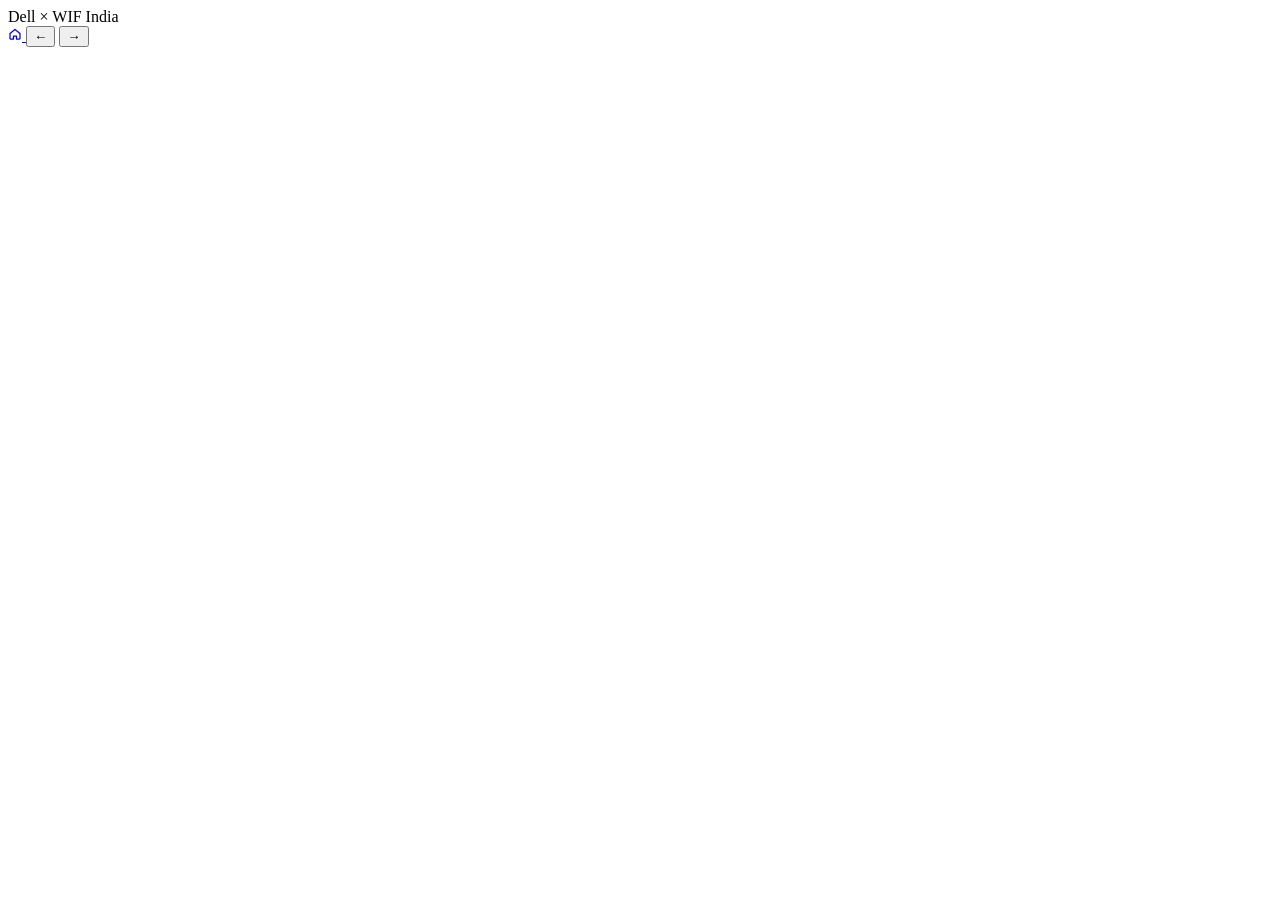
==== commit ff570a1a: "Add home navigation to Dell and Google proposal viewers. Home icon sits in the header nav before pag" ====
--- a/dell/viewer/index.html
+++ b/dell/viewer/index.html
@@ -7,18 +7,22 @@
   <title>Dell × WIF India</title>
   <link rel="stylesheet" href="css/fonts.css?v=4">
   <link rel="stylesheet" href="css/tokens.css?v=9">
-  <link rel="stylesheet" href="css/viewer.css?v=62">
+  <link rel="stylesheet" href="css/viewer.css?v=64">
 </head>
 <body>
   <div class="viewer">
     <header class="viewer-header">
       <span class="viewer-brand">Dell × WIF India</span>
-      <div class="viewer-tools">
-        <nav class="viewer-nav" aria-label="Page navigation">
-          <button class="nav-btn" id="btn-prev" type="button" aria-label="Previous page" title="Previous (←)">←</button>
-          <button class="nav-btn" id="btn-next" type="button" aria-label="Next page" title="Next (→)">→</button>
-        </nav>
-      </div>
+      <nav class="viewer-nav" aria-label="Viewer navigation">
+        <a href="/" class="nav-btn nav-btn--home" aria-label="Back to home" title="Home">
+          <svg width="14" height="14" viewBox="0 0 14 14" fill="none" aria-hidden="true">
+            <path d="M2 6.5L7 2.5L12 6.5V11.5C12 11.7761 11.7761 12 11.5 12H8.5V9H5.5V12H2.5C2.22386 12 2 11.7761 2 11.5V6.5Z" stroke="currentColor" stroke-width="1.25" stroke-linejoin="round"/>
+          </svg>
+        </a>
+        <span class="viewer-nav__sep" aria-hidden="true"></span>
+        <button class="nav-btn" id="btn-prev" type="button" aria-label="Previous page" title="Previous (←)">←</button>
+        <button class="nav-btn" id="btn-next" type="button" aria-label="Next page" title="Next (→)">→</button>
+      </nav>
     </header>
 
     <main class="stage" id="stage" aria-live="polite"></main>
--- a/dell/viewer/css/viewer.css
+++ b/dell/viewer/css/viewer.css
@@ -31,18 +31,17 @@
   background: rgba(0, 0, 0, 0.18);
 }
 
-.viewer-brand {
-  font-family: var(--font-display);
-  font-size: 0.82rem;
-  font-weight: 500;
-  letter-spacing: 0.04em;
-  color: var(--chrome-text);
-}
-
 .viewer-nav {
   display: flex;
   align-items: center;
   gap: 0.35rem;
+}
+
+.viewer-nav__sep {
+  width: 1px;
+  height: 1.25rem;
+  background: var(--chrome-line);
+  margin: 0 0.2rem;
 }
 
 .nav-btn {
@@ -62,6 +61,21 @@
 .nav-btn:hover:not(:disabled) { background: rgba(255, 255, 255, 0.12); }
 .nav-btn:disabled { opacity: 0.3; cursor: not-allowed; }
 
+a.nav-btn { text-decoration: none; }
+
+.nav-btn--home svg {
+  display: block;
+  opacity: 0.9;
+}
+
+.viewer-brand {
+  font-family: var(--font-display);
+  font-size: 0.82rem;
+  font-weight: 500;
+  letter-spacing: 0.04em;
+  color: var(--chrome-text);
+}
+
 .viewer-tools {
   display: flex;
   align-items: center;
